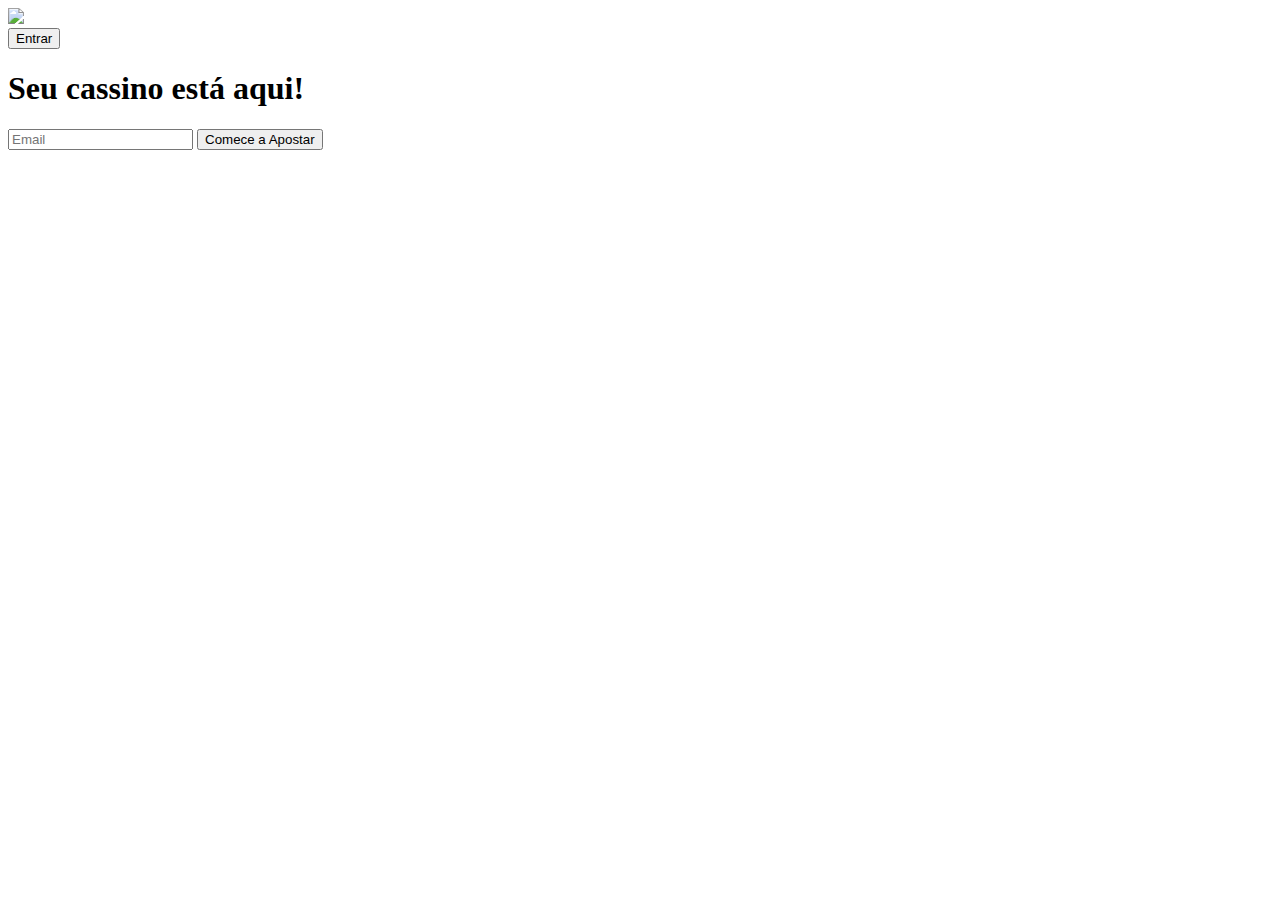
==== index.html @ 9f886350 "Add files via upload" ====
<!DOCTYPE html>
<html lang="en">
<head>
    <meta charset="UTF-8">
    <meta name="viewport" content="width=device-width, initial-scale=1.0">
    <link href="./styles/style.css" rel="stylesheet">
    <title>Site Teste</title>
</head>
<body>
    <div id="container">
        <div id="header">
            <img src="./assets/images/logo.png" id="logo">
            <div id="nav">
                <button id="btn-enter">Entrar</button>
    </div>
<div>
<div id="main">
    <h1 id="title-main">Seu cassino está aqui!</h1>
    <form>
        <input type="email" placeholder="Email" id="input">
        <button id="btn-start">Comece a Apostar</button>
    </form>
</div>

</body>
</html>
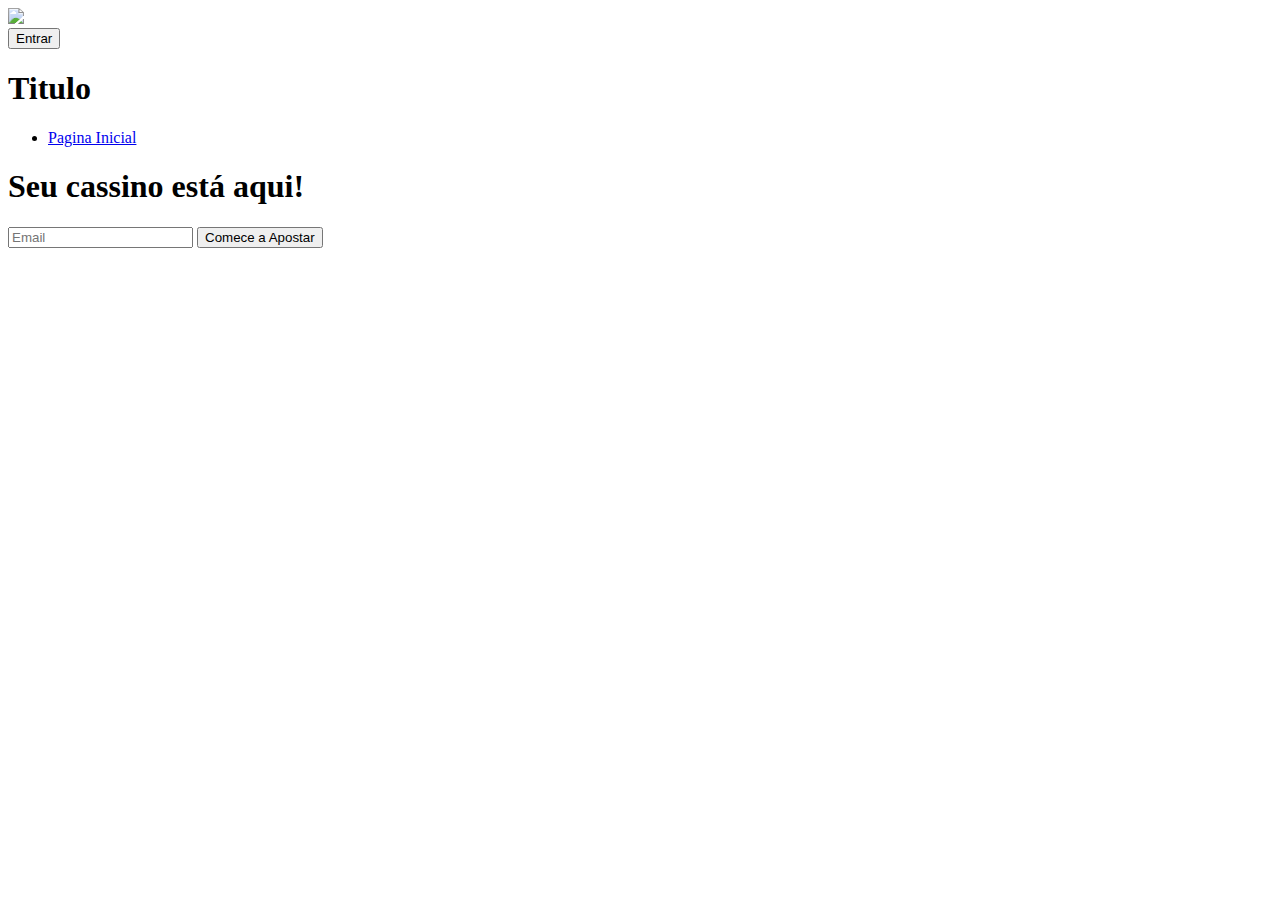
==== commit c064e60f: "Update index.html" ====
--- a/index.html
+++ b/index.html
@@ -12,6 +12,12 @@
             <img src="./assets/images/logo.png" id="logo">
             <div id="nav">
                 <button id="btn-enter">Entrar</button>
+                <footer class="main_footer">
+                    <h1>Titulo</h1>
+                <ul>
+                    <li><a href="https://redhotchilipeppers.com/" title="pagina">Pagina Inicial</a></li>
+
+                </footer>
     </div>
 <div>
 <div id="main">
@@ -23,4 +29,4 @@
 </div>
 
 </body>
-</html>+</html>
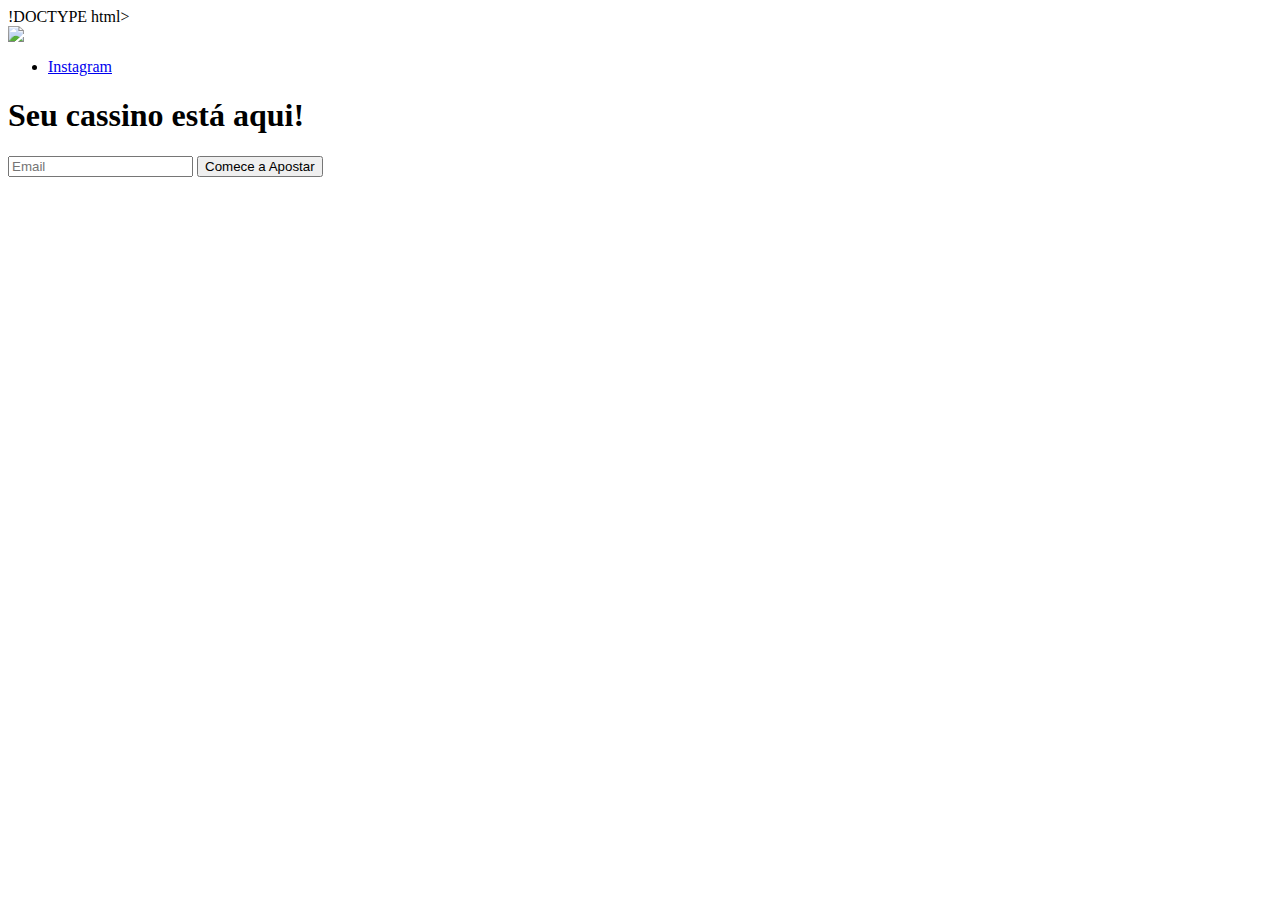
==== commit fdbda942: "Update index.html" ====
--- a/index.html
+++ b/index.html
@@ -1,21 +1,20 @@
-<!DOCTYPE html>
+!DOCTYPE html>
 <html lang="en">
 <head>
     <meta charset="UTF-8">
+    <meta http-equiv="X-UA-Compatible" contente="IE=edge">
     <meta name="viewport" content="width=device-width, initial-scale=1.0">
     <link href="./styles/style.css" rel="stylesheet">
-    <title>Site Teste</title>
+    <title>Tigrinho</title>
 </head>
 <body>
     <div id="container">
         <div id="header">
             <img src="./assets/images/logo.png" id="logo">
             <div id="nav">
-                <button id="btn-enter">Entrar</button>
-                <footer class="main_footer">
-                    <h1>Titulo</h1>
+                <footer id="footer">
                 <ul>
-                    <li><a href="https://redhotchilipeppers.com/" title="pagina">Pagina Inicial</a></li>
+                    <li><a href="https://www.instagram.com/tigrinho_ofc_/" title="pagina">Instagram</a></li>
 
                 </footer>
     </div>
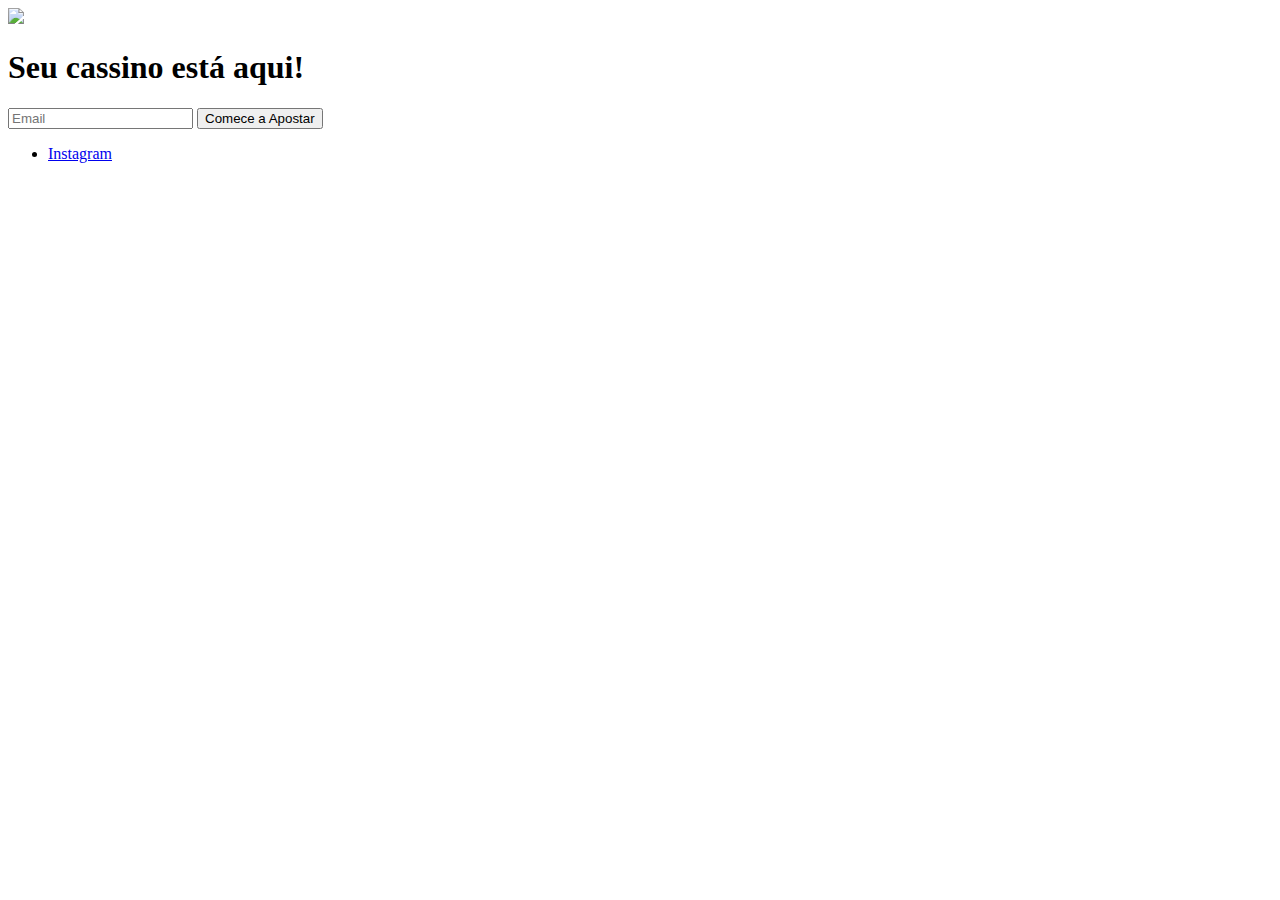
==== commit 181fcdb0: "Update index.html" ====
--- a/index.html
+++ b/index.html
@@ -1,4 +1,4 @@
-!DOCTYPE html>
+<!DOCTYPE html>
 <html lang="en">
 <head>
     <meta charset="UTF-8">
@@ -9,17 +9,12 @@
 </head>
 <body>
     <div id="container">
-        <div id="header">
+        <div class="header">
             <img src="./assets/images/logo.png" id="logo">
             <div id="nav">
-                <footer id="footer">
-                <ul>
-                    <li><a href="https://www.instagram.com/tigrinho_ofc_/" title="pagina">Instagram</a></li>
-
-                </footer>
     </div>
 <div>
-<div id="main">
+<div class="main">
     <h1 id="title-main">Seu cassino está aqui!</h1>
     <form>
         <input type="email" placeholder="Email" id="input">
@@ -27,5 +22,22 @@
     </form>
 </div>
 
+
+
+
+
+
+
+
+
+
+
+
+<footer class="footer">
+    <ul>
+        <li><a href="https://www.instagram.com/tigrinho_ofc_/" title="pagina">Instagram</a></li>
+
+    </footer>
+
 </body>
 </html>
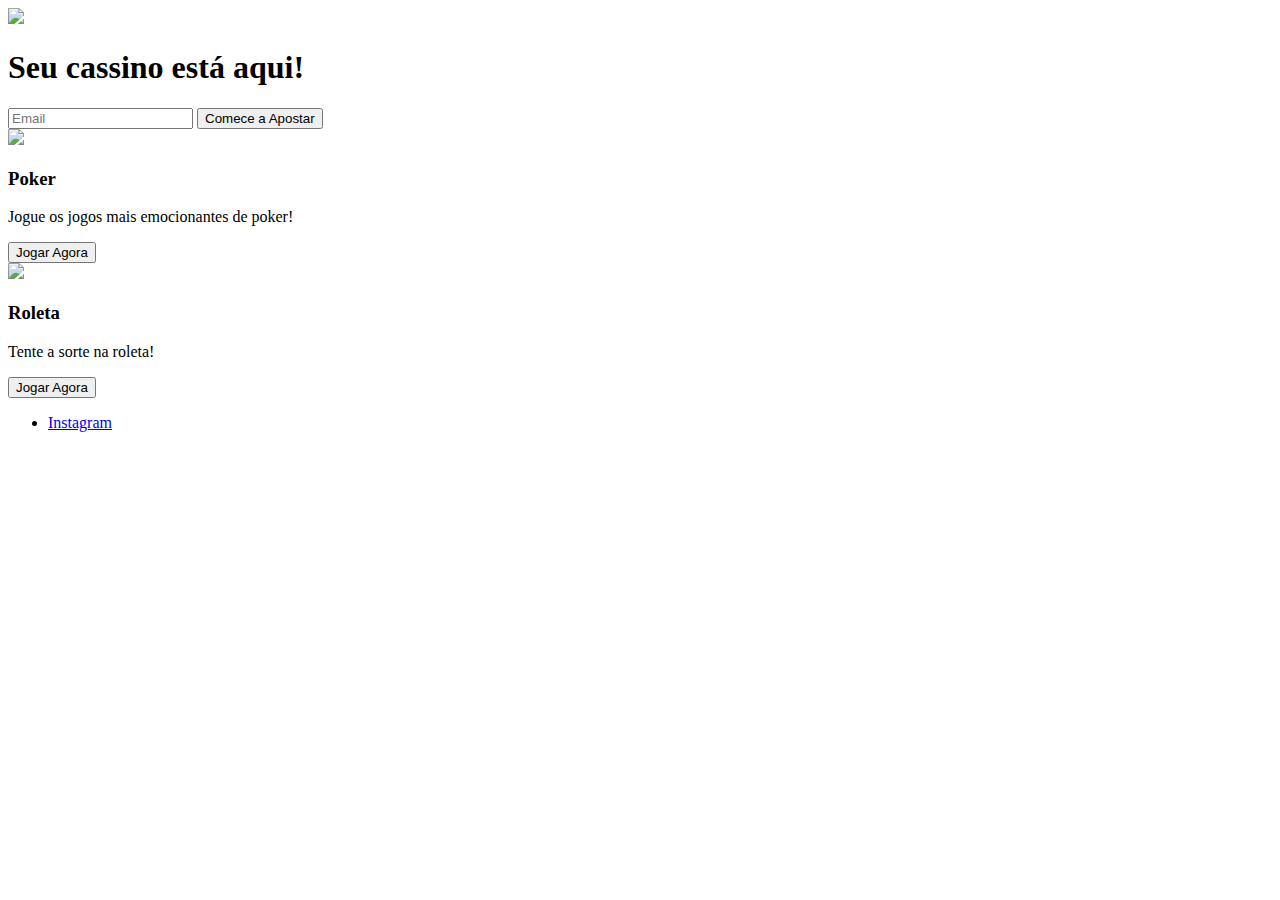
==== commit 08291bdf: "Update index.html" ====
--- a/index.html
+++ b/index.html
@@ -22,10 +22,22 @@
     </form>
 </div>
 
+<div class="container2">
+    <div class="game">
+        <img src="./assets/images/poker.jpg" id="poker">
+        <h3>Poker</h3>
+        <p>Jogue os jogos mais emocionantes de poker!</p>
+        <button>Jogar Agora</button>
+    </div>
 
+    <div class="game">
+        <img src="./assets/images/roletinha.webp" id="roletinha">
+        <h3>Roleta</h3>
+        <p>Tente a sorte na roleta!</p>
+        <button>Jogar Agora</button>
+    </div>
 
-
-
+</div>
 
 
 
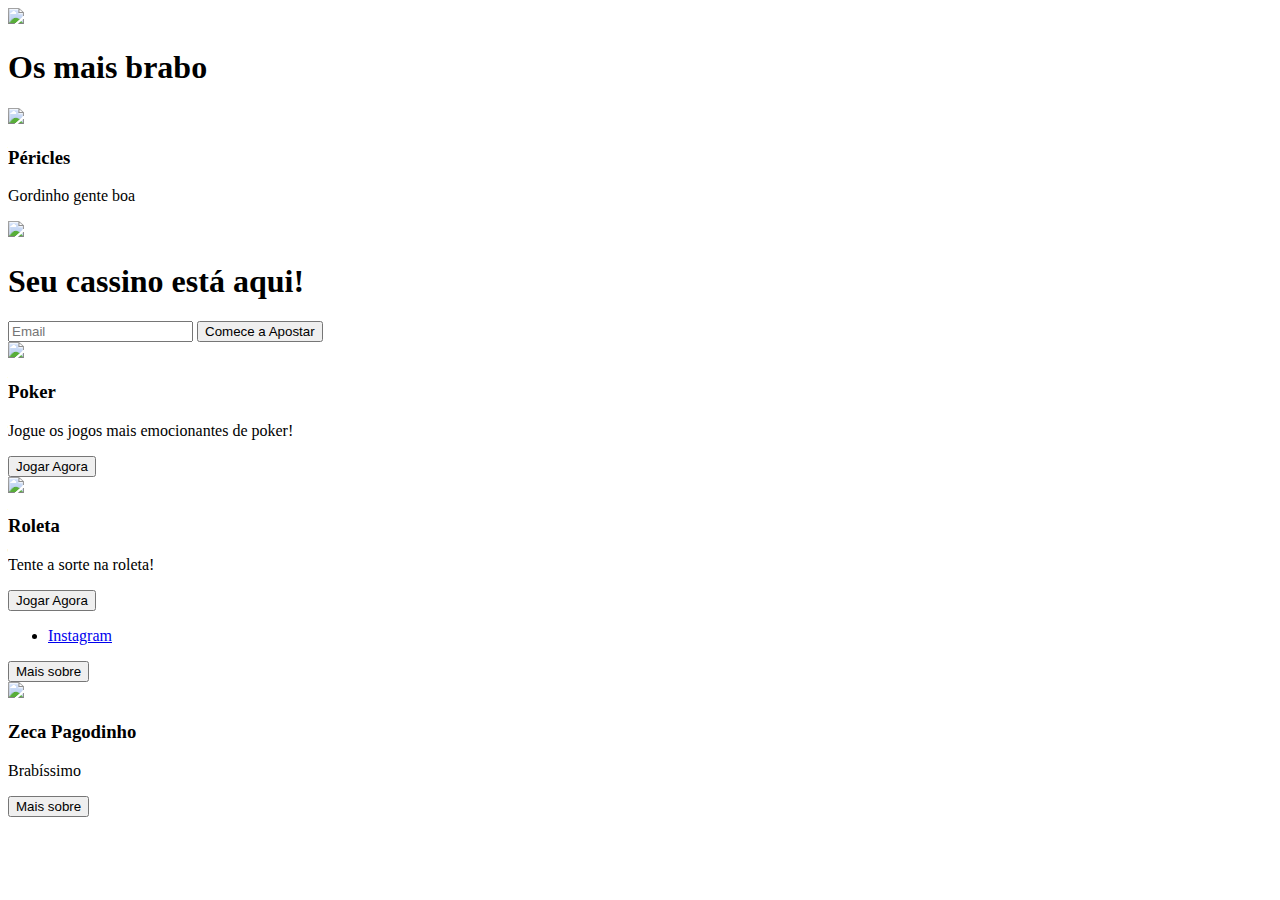
==== commit 966cc2dd: "Update index.html" ====
--- a/index.html
+++ b/index.html
@@ -1,4 +1,29 @@
 <!DOCTYPE html>
+<html lang="en">
+<head>
+    <meta charset="UTF-8">
+    <meta http-equiv="X-UA-Compatible" contente="IE=edge">
+    <meta name="viewport" content="width=device-width, initial-scale=1.0">
+    <link href="./styles/style.css" rel="stylesheet">
+    <title>Tigrinho</title>
+</head>
+<body>
+    <div id="container">
+        <div class="header">
+            <img src="./assets/images/logo.png" id="logo">
+            <div id="nav">
+    </div>
+<div>
+<div class="main">
+    <h1 id="title-main">Os mais brabo</h1>
+    <form>
+</div>
+
+<div class="container2">
+    <div class="game">
+        <img src="./assets/images/pericles.jpeg" id="pericles">
+        <h3>Péricles</h3>
+        <p>Gordinho gente boa</p><!DOCTYPE html>
 <html lang="en">
 <head>
     <meta charset="UTF-8">
@@ -53,3 +78,31 @@
 
 </body>
 </html>
+
+        <button>Mais sobre</button>
+    </div>
+
+    <div class="game">
+        <img src="./assets/images/zeca.jpeg" id="zeca">
+        <h3>Zeca Pagodinho</h3>
+        <p>Brabíssimo</p>
+        <button>Mais sobre</button>
+    </div>
+
+
+
+</div>
+
+
+
+
+
+
+
+<footer class="footer">
+   
+
+    </footer>
+
+</body>
+</html>
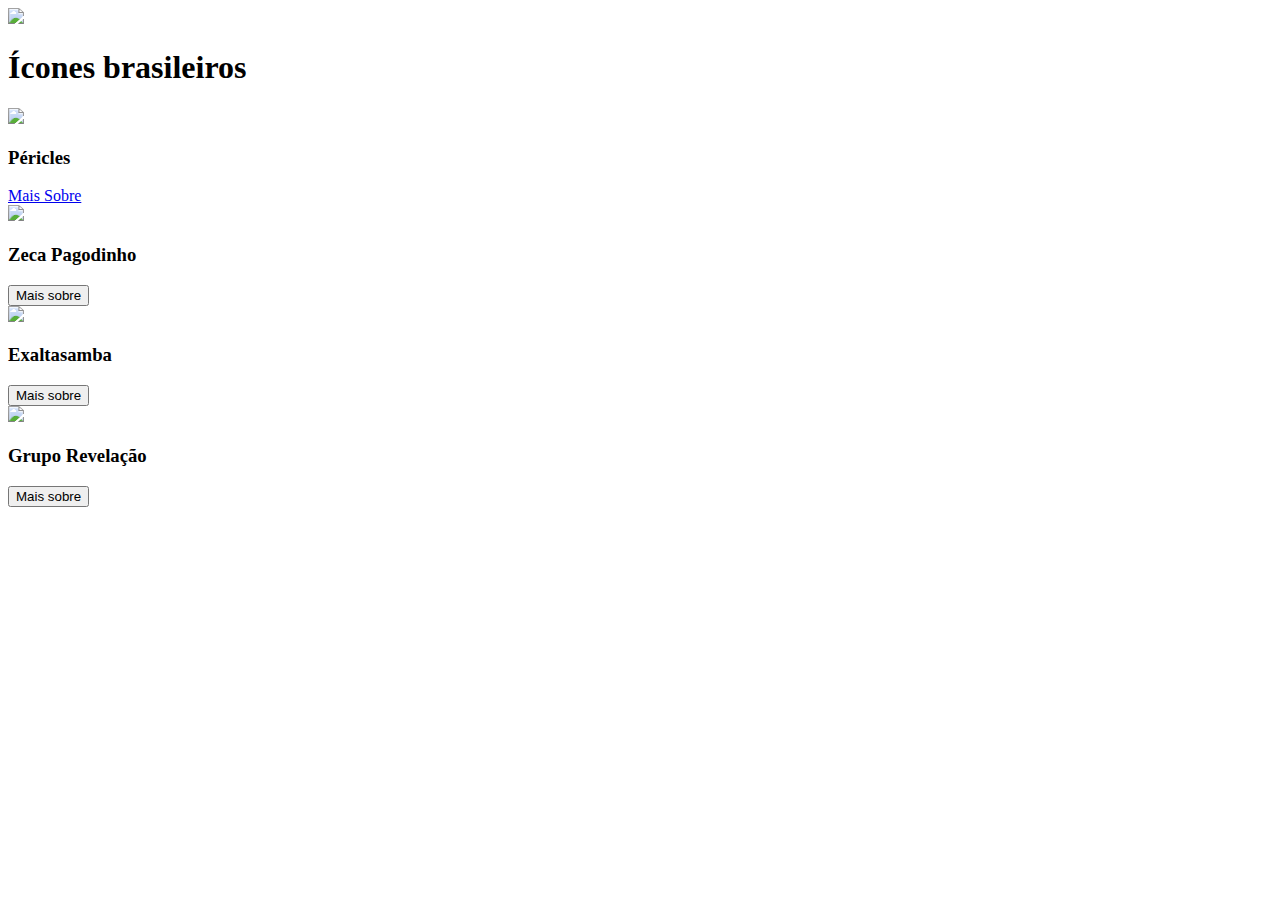
==== commit a89ccde1: "Update index.html" ====
--- a/index.html
+++ b/index.html
@@ -5,7 +5,7 @@
     <meta http-equiv="X-UA-Compatible" contente="IE=edge">
     <meta name="viewport" content="width=device-width, initial-scale=1.0">
     <link href="./styles/style.css" rel="stylesheet">
-    <title>Tigrinho</title>
+    <title>Site</title>
 </head>
 <body>
     <div id="container">
@@ -15,7 +15,7 @@
     </div>
 <div>
 <div class="main">
-    <h1 id="title-main">Os mais brabo</h1>
+    <h1 id="title-main">Ícones brasileiros</h1>
     <form>
 </div>
 
@@ -23,73 +23,29 @@
     <div class="game">
         <img src="./assets/images/pericles.jpeg" id="pericles">
         <h3>Péricles</h3>
-        <p>Gordinho gente boa</p><!DOCTYPE html>
-<html lang="en">
-<head>
-    <meta charset="UTF-8">
-    <meta http-equiv="X-UA-Compatible" contente="IE=edge">
-    <meta name="viewport" content="width=device-width, initial-scale=1.0">
-    <link href="./styles/style.css" rel="stylesheet">
-    <title>Tigrinho</title>
-</head>
-<body>
-    <div id="container">
-        <div class="header">
-            <img src="./assets/images/logo.png" id="logo">
-            <div id="nav">
-    </div>
-<div>
-<div class="main">
-    <h1 id="title-main">Seu cassino está aqui!</h1>
-    <form>
-        <input type="email" placeholder="Email" id="input">
-        <button id="btn-start">Comece a Apostar</button>
-    </form>
-</div>
-
-<div class="container2">
-    <div class="game">
-        <img src="./assets/images/poker.jpg" id="poker">
-        <h3>Poker</h3>
-        <p>Jogue os jogos mais emocionantes de poker!</p>
-        <button>Jogar Agora</button>
-    </div>
-
-    <div class="game">
-        <img src="./assets/images/roletinha.webp" id="roletinha">
-        <h3>Roleta</h3>
-        <p>Tente a sorte na roleta!</p>
-        <button>Jogar Agora</button>
-    </div>
-
-</div>
-
-
-
-
-
-
-
-<footer class="footer">
-    <ul>
-        <li><a href="https://www.instagram.com/tigrinho_ofc_/" title="pagina">Instagram</a></li>
-
-    </footer>
-
-</body>
-</html>
-
-        <button>Mais sobre</button>
+        <p></p>
+        <li><a href="http://127.0.0.1:5500/pericles.html">Mais Sobre</a></li>
     </div>
 
     <div class="game">
         <img src="./assets/images/zeca.jpeg" id="zeca">
         <h3>Zeca Pagodinho</h3>
-        <p>Brabíssimo</p>
+        <p></p>
         <button>Mais sobre</button>
     </div>
 
+    <div class="game">
+        <img src="./assets/images/exaltasamba.webp" id="exaltasamba">
+        <h3>Exaltasamba</h3>
+        <p></p>
+        <button>Mais sobre</button>
+    </div>
 
+    <div class="game">
+        <img src="./assets/images/revelação.webp" id="revelação">
+        <h3>Grupo Revelação</h3>
+        <p></p>
+        <button>Mais sobre</button>
 
 </div>
 
